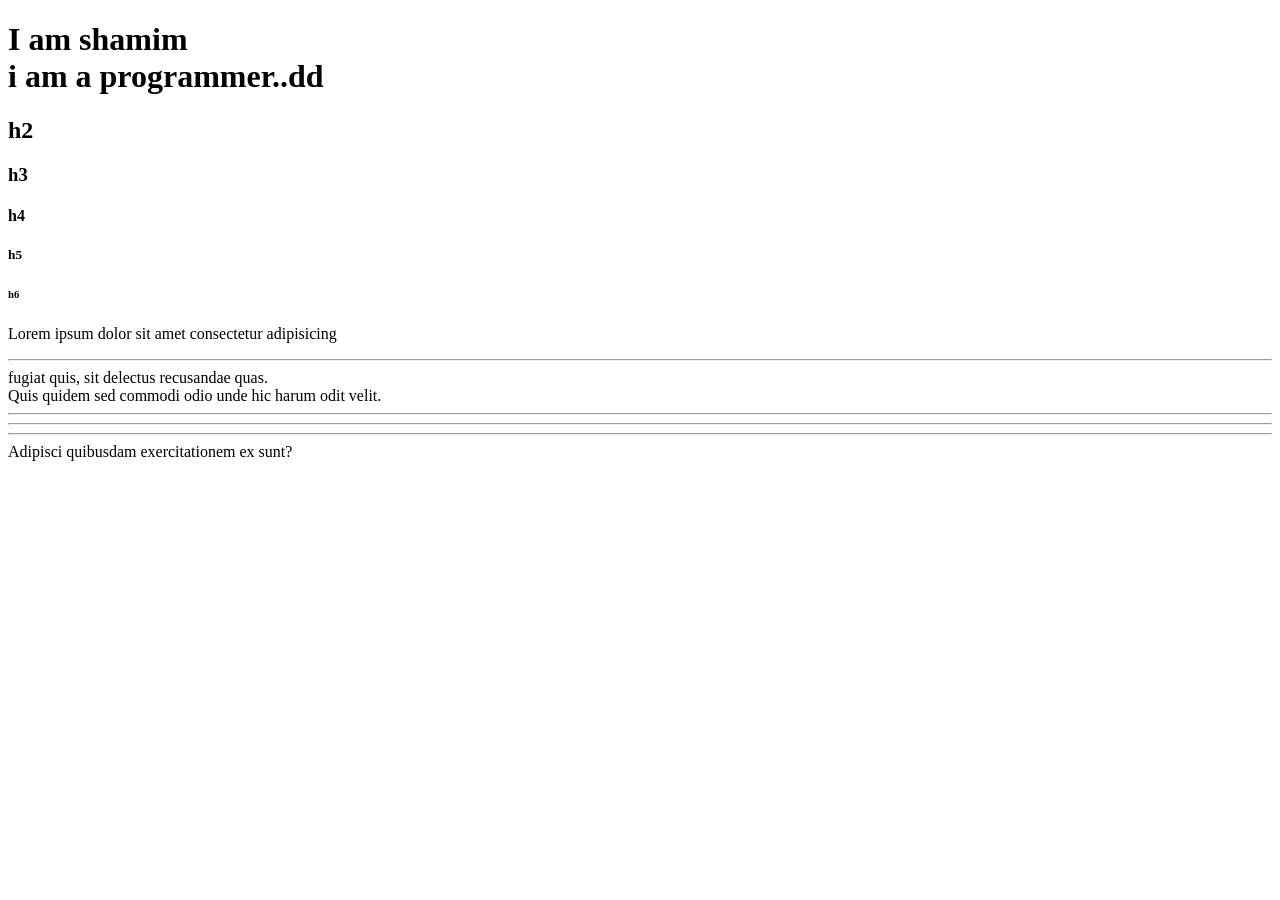
==== html_complite/day_one/index.html @ 3096ac3a "day one push html besic" ====
<!DOCTYPE html>
<html lang="en">
<head>
    <meta charset="UTF-8">
    <meta name="viewport" content="width=device-width, initial-scale=1.0">
    <title>Document</title>
</head>
<body>
    <!-- html h tag all  -->
     <h1>I am shamim <br> i am a programmer..dd</h1>
     <h2>h2</h2>
     <h3>h3</h3>
     <h4>h4</h4>
     <h5>h5</h5>
     <h6>h6</h6>

     <!-- htnl p,br,hr tag concept -->

     <p>Lorem ipsum dolor sit amet consectetur adipisicing <br> <hr> fugiat quis, sit delectus recusandae quas. <br> Quis quidem sed commodi odio unde hic harum odit velit. <br> <hr><hr>
        <hr>Adipisci quibusdam exercitationem ex sunt?</p>
</body>
</html>
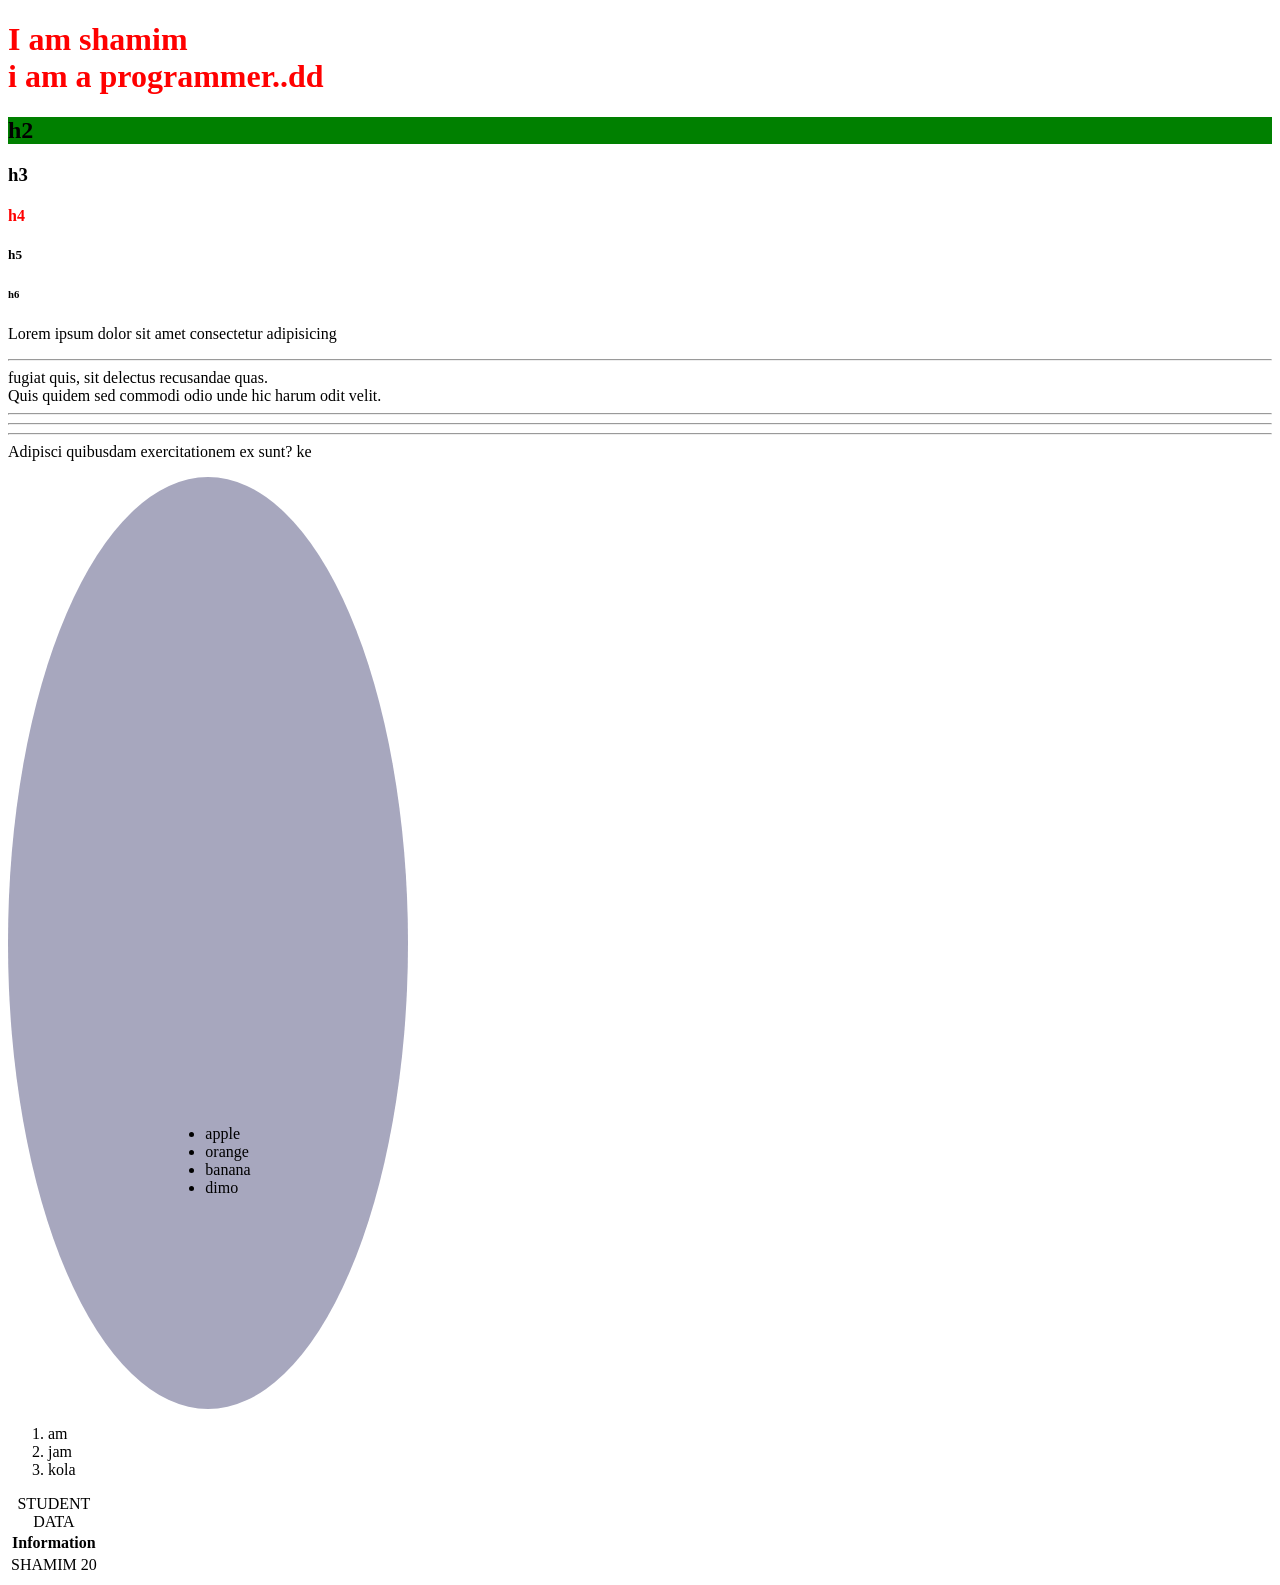
==== commit 76498baa: "day two update" ====
--- a/html_complite/day_one/index.html
+++ b/html_complite/day_one/index.html
@@ -4,10 +4,27 @@
     <meta charset="UTF-8">
     <meta name="viewport" content="width=device-width, initial-scale=1.0">
     <title>Document</title>
+    <style>
+        h4{
+            color: red;
+        }
+        h2{
+            background: green;
+        }
+        .div1{
+            height: 300px;
+            width: 400px;
+            display: flex;
+            justify-content: center;
+            background: rgb(167, 167, 190);
+            padding-top: 50%;
+            border-radius: 50%;
+        }
+    </style>
 </head>
 <body>
     <!-- html h tag all  -->
-     <h1>I am shamim <br> i am a programmer..dd</h1>
+     <h1 style="color: red;">I am shamim <br> i am a programmer..dd</h1>
      <h2>h2</h2>
      <h3>h3</h3>
      <h4>h4</h4>
@@ -17,6 +34,32 @@
      <!-- htnl p,br,hr tag concept -->
 
      <p>Lorem ipsum dolor sit amet consectetur adipisicing <br> <hr> fugiat quis, sit delectus recusandae quas. <br> Quis quidem sed commodi odio unde hic harum odit velit. <br> <hr><hr>
-        <hr>Adipisci quibusdam exercitationem ex sunt?</p>
+        <hr>Adipisci quibusdam exercitationem ex sunt? ke </p>
+
+    <div class="div1">
+        <ul>
+            <li>apple</li>
+            <li>orange</li>
+            <li>banana</li>
+            <li>dimo</li>
+        </ul>
+    </div>
+    <ol>
+        <li>am</li>
+        <li>jam</li>
+        <li>kola</li>
+    </ol>
+
+    <table>
+        <caption>STUDENT DATA</caption>
+        <tr>
+            <th colspan="2"> Information </th>
+            
+        </tr>
+        <tr>
+            <td>SHAMIM</td>
+            <td>20</td>
+        </tr>
+    </table>
 </body>
 </html>
